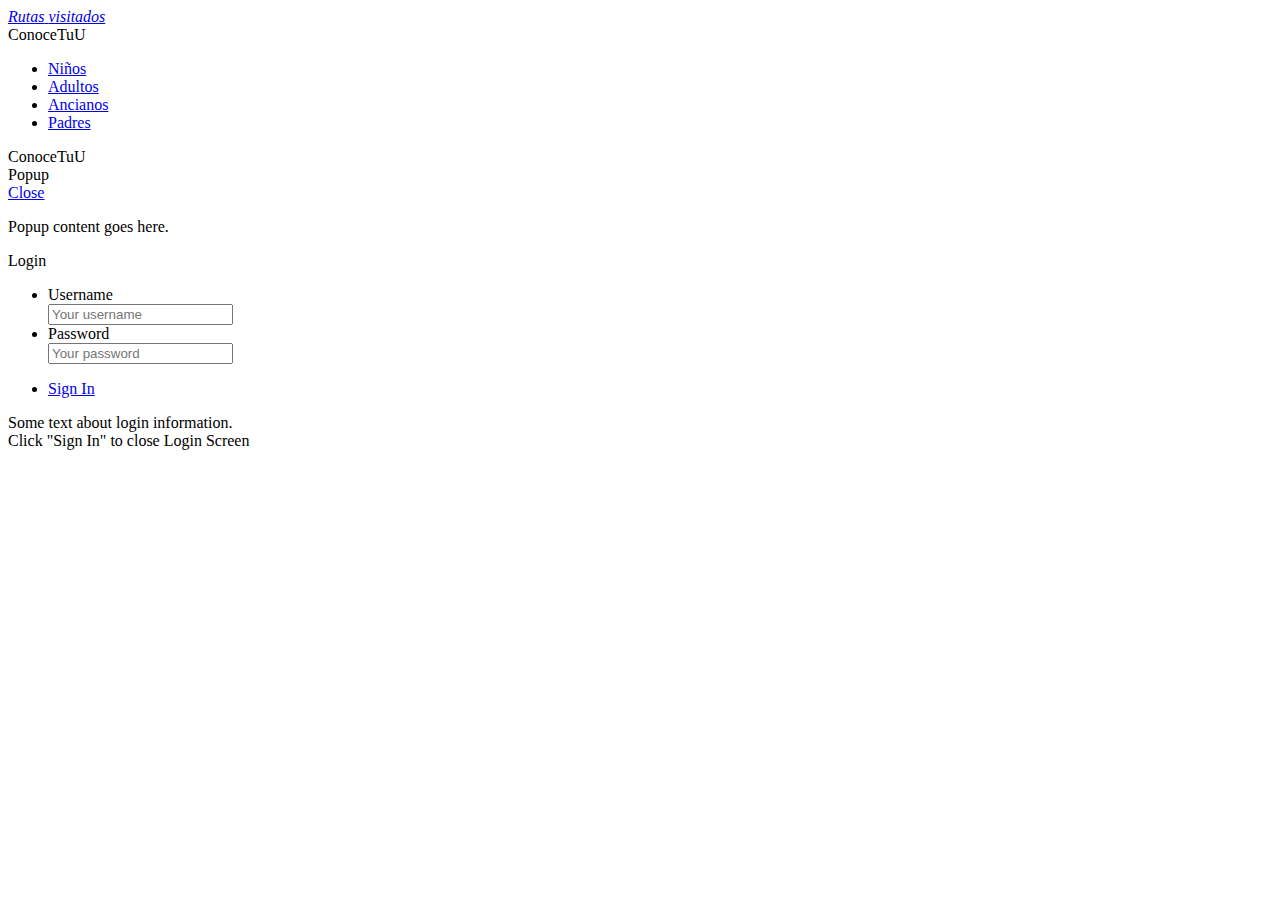
==== index.html @ 5cdf723d "rutas view" ====
<!DOCTYPE html>
<html>
<head>
  <meta charset="utf-8">
  <!--
  Customize this policy to fit your own app's needs. For more guidance, see:
      https://github.com/apache/cordova-plugin-whitelist/blob/master/README.md#content-security-policy
  Some notes:
      * gap: is required only on iOS (when using UIWebView) and is needed for JS->native communication
      * https://ssl.gstatic.com is required only on Android and is needed for TalkBack to function properly
      * Disables use of inline scripts in order to mitigate risk of XSS vulnerabilities. To change this:
          * Enable inline JS: add 'unsafe-inline' to default-src
  -->
  <meta http-equiv="Content-Security-Policy" content="default-src * 'self' 'unsafe-inline' 'unsafe-eval' data: gap: content:">
  <meta name="viewport" content="width=device-width, initial-scale=1, maximum-scale=1, minimum-scale=1, user-scalable=no, minimal-ui, viewport-fit=cover">
  <meta name="apple-mobile-web-app-capable" content="yes">
  <meta name="apple-mobile-web-app-status-bar-style" content="default">
  <meta name="theme-color" content="#2196f3">
  <meta name="format-detection" content="telephone=no">
  <meta name="msapplication-tap-highlight" content="no">
  <title>ConoceTuU</title>

  <link rel="stylesheet" href="dist/css/framework7.min.css">
  <link rel="stylesheet" href="css/icons.css">
  <link rel="stylesheet" href="css/app.css">
</head>
<body>
  <div id="app">
    <!-- Status bar overlay for fullscreen mode-->
    <div class="statusbar"></div>
    <!-- Views/Tabs container -->
    <div class="views tabs ios-edges">
      <!-- Tabbar for switching views-tabs -->
      <div class="toolbar tabbar-labels toolbar-bottom-md">
        <div class="toolbar-inner">
          <a href="#view-rutas" class="tab-link tab-link-active">
            
            <i class="icon material-icons md-only">Rutas</i>
            <span class="tabbar-label"></span>
          </a>
          <a href="#view-visitados" class="tab-link">
            
            <i class="icon material-icons md-only">visitados</i>
            <span class="tabbar-label"></span>
          </a>
        </div>
      </div>
      <!-- Your main view/tab, should have "view-main" class. It also has "tab-active" class -->
      <div id="view-rutas" class="view view-main tab tab-active">
        <!-- Page, data-name contains page name which can be used in page callbacks -->
        <div class="page" data-name="home">
          <!-- Top Navbar -->
          <div class="navbar">
              <div class="navbar-inner">
                <div class="title center">ConoceTuU</div>
              </div>
            </div>

          <!-- Scrollable page content-->
          <div class="page-content">
            <div class="list links-list">
              <ul>
                <li><a href="#">Niños</a></li>
                <li><a href="#">Adultos</a></li>
                <li><a href="#">Ancianos</a></li>
                <li><a href="#">Padres</a></li>
              </ul>
            </div>
          </div>   
        </div>
      </div>

      <!-- Visitados View -->
      <div id="view-visitados" class="view tab">
        <!-- Top Navbar -->
        <div class="navbar">
            <div class="navbar-inner">
              <div class="title center">ConoceTuU</div>
            </div>
          </div>
        <!-- Catalog page will be loaded here dynamically from /catalog/ route -->
      </div>
    </div>

    <!-- Popup -->
    <div class="popup" id="my-popup">
      <div class="view">
        <div class="page">
          <div class="navbar">
            <div class="navbar-inner">
              <div class="title">Popup</div>
              <div class="right">
                <a href="#" class="link popup-close">Close</a>
              </div>
            </div>
          </div>
          <div class="page-content">
            <div class="block">
              <p>Popup content goes here.</p>
            </div>
          </div>
        </div>
      </div>
    </div>

    <!-- Login Screen -->
    <div class="login-screen" id="my-login-screen">
      <div class="view">
        <div class="page">
          <div class="page-content login-screen-content">
            <div class="login-screen-title">Login</div>
            <div class="list">
              <ul>
                <li class="item-content item-input">
                  <div class="item-inner">
                    <div class="item-title item-label">Username</div>
                    <div class="item-input-wrap">
                      <input type="text" name="username" placeholder="Your username">
                    </div>
                  </div>
                </li>
                <li class="item-content item-input">
                  <div class="item-inner">
                    <div class="item-title item-label">Password</div>
                    <div class="item-input-wrap">
                      <input type="password" name="password" placeholder="Your password">
                    </div>
                  </div>
                </li>
              </ul>
            </div>
            <div class="list">
              <ul>
                <li>
                  <a href="#" class="item-link list-button login-button">Sign In</a>
                </li>
              </ul>
              <div class="block-footer">Some text about login information.<br>Click "Sign In" to close Login Screen</div>
            </div>
          </div>
        </div>
      </div>
    </div>
  </div>
  <!-- Cordova -->
  <!--
  <script src="cordova.js"></script>
  -->

  <!-- Framework7 library -->
  <script src="dist/js/framework7.min.js"></script>

  <!-- App routes -->
  <script src="js/routes.js"></script>

  <!-- Your custom app scripts -->
  <script src="js/app.js"></script>
</body>
</html>
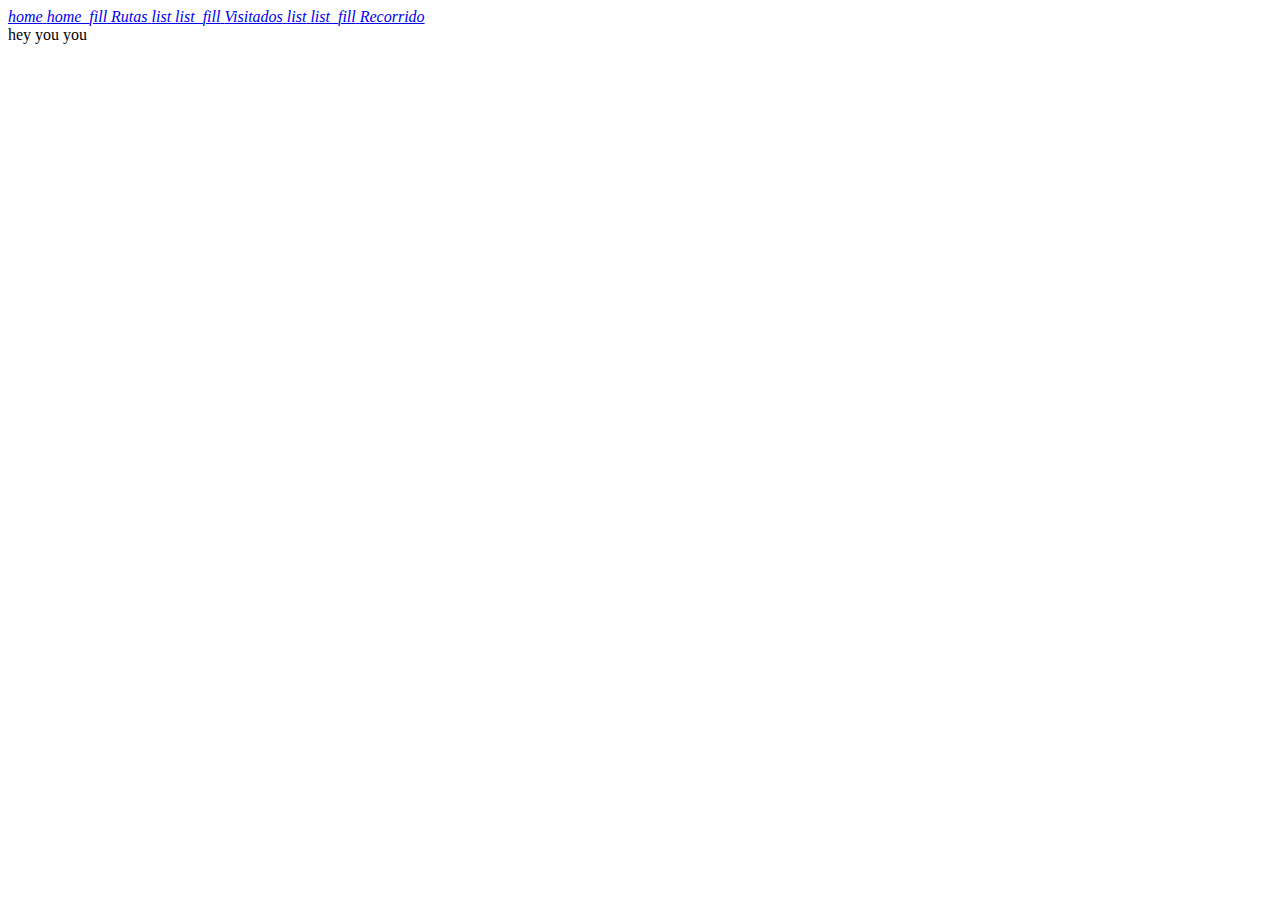
==== commit 79fdd40c: "recorridos" ====
--- a/index.html
+++ b/index.html
@@ -18,7 +18,7 @@
   <meta name="theme-color" content="#2196f3">
   <meta name="format-detection" content="telephone=no">
   <meta name="msapplication-tap-highlight" content="no">
-  <title>ConoceTuU</title>
+  <title>My App</title>
 
   <link rel="stylesheet" href="dist/css/framework7.min.css">
   <link rel="stylesheet" href="css/icons.css">
@@ -33,114 +33,40 @@
       <!-- Tabbar for switching views-tabs -->
       <div class="toolbar tabbar-labels toolbar-bottom-md">
         <div class="toolbar-inner">
-          <a href="#view-rutas" class="tab-link tab-link-active">
-            
+          <a href="#view-home" class="tab-link tab-link-active">
+            <i class="icon f7-icons ios-only">home</i>
+            <i class="icon f7-icons ios-only icon-ios-fill">home_fill</i>
             <i class="icon material-icons md-only">Rutas</i>
             <span class="tabbar-label"></span>
           </a>
           <a href="#view-visitados" class="tab-link">
-            
-            <i class="icon material-icons md-only">visitados</i>
+            <i class="icon f7-icons ios-only">list</i>
+            <i class="icon f7-icons ios-only icon-ios-fill">list_fill</i>
+            <i class="icon material-icons md-only">Visitados</i>
             <span class="tabbar-label"></span>
           </a>
+          <a href="#view-recorridos" class="tab-link">
+              <i class="icon f7-icons ios-only">list</i>
+              <i class="icon f7-icons ios-only icon-ios-fill">list_fill</i>
+              <i class="icon material-icons md-only">Recorrido</i>
+              <span class="tabbar-label"></span>
+            </a>
         </div>
       </div>
       <!-- Your main view/tab, should have "view-main" class. It also has "tab-active" class -->
-      <div id="view-rutas" class="view view-main tab tab-active">
-        <!-- Page, data-name contains page name which can be used in page callbacks -->
-        <div class="page" data-name="home">
-          <!-- Top Navbar -->
-          <div class="navbar">
-              <div class="navbar-inner">
-                <div class="title center">ConoceTuU</div>
-              </div>
-            </div>
-
-          <!-- Scrollable page content-->
-          <div class="page-content">
-            <div class="list links-list">
-              <ul>
-                <li><a href="#">Niños</a></li>
-                <li><a href="#">Adultos</a></li>
-                <li><a href="#">Ancianos</a></li>
-                <li><a href="#">Padres</a></li>
-              </ul>
-            </div>
-          </div>   
-        </div>
+      <div id="view-home" class="view view-main tab tab-active">
+        
       </div>
 
-      <!-- Visitados View -->
+      <!-- visitados View -->
       <div id="view-visitados" class="view tab">
-        <!-- Top Navbar -->
-        <div class="navbar">
-            <div class="navbar-inner">
-              <div class="title center">ConoceTuU</div>
-            </div>
-          </div>
-        <!-- Catalog page will be loaded here dynamically from /catalog/ route -->
+        <!-- visitados page will be loaded here dynamically from /visitados/ route -->
       </div>
-    </div>
 
-    <!-- Popup -->
-    <div class="popup" id="my-popup">
-      <div class="view">
-        <div class="page">
-          <div class="navbar">
-            <div class="navbar-inner">
-              <div class="title">Popup</div>
-              <div class="right">
-                <a href="#" class="link popup-close">Close</a>
-              </div>
-            </div>
-          </div>
-          <div class="page-content">
-            <div class="block">
-              <p>Popup content goes here.</p>
-            </div>
-          </div>
-        </div>
+      <div id="view-recorridos" class="view tab">
+        hey you you
+          <!-- recorridos page will be loaded here dynamically from /recorridos/ route -->
       </div>
-    </div>
-
-    <!-- Login Screen -->
-    <div class="login-screen" id="my-login-screen">
-      <div class="view">
-        <div class="page">
-          <div class="page-content login-screen-content">
-            <div class="login-screen-title">Login</div>
-            <div class="list">
-              <ul>
-                <li class="item-content item-input">
-                  <div class="item-inner">
-                    <div class="item-title item-label">Username</div>
-                    <div class="item-input-wrap">
-                      <input type="text" name="username" placeholder="Your username">
-                    </div>
-                  </div>
-                </li>
-                <li class="item-content item-input">
-                  <div class="item-inner">
-                    <div class="item-title item-label">Password</div>
-                    <div class="item-input-wrap">
-                      <input type="password" name="password" placeholder="Your password">
-                    </div>
-                  </div>
-                </li>
-              </ul>
-            </div>
-            <div class="list">
-              <ul>
-                <li>
-                  <a href="#" class="item-link list-button login-button">Sign In</a>
-                </li>
-              </ul>
-              <div class="block-footer">Some text about login information.<br>Click "Sign In" to close Login Screen</div>
-            </div>
-          </div>
-        </div>
-      </div>
-    </div>
   </div>
   <!-- Cordova -->
   <!--
@@ -156,4 +82,4 @@
   <!-- Your custom app scripts -->
   <script src="js/app.js"></script>
 </body>
-</html>
+</html>